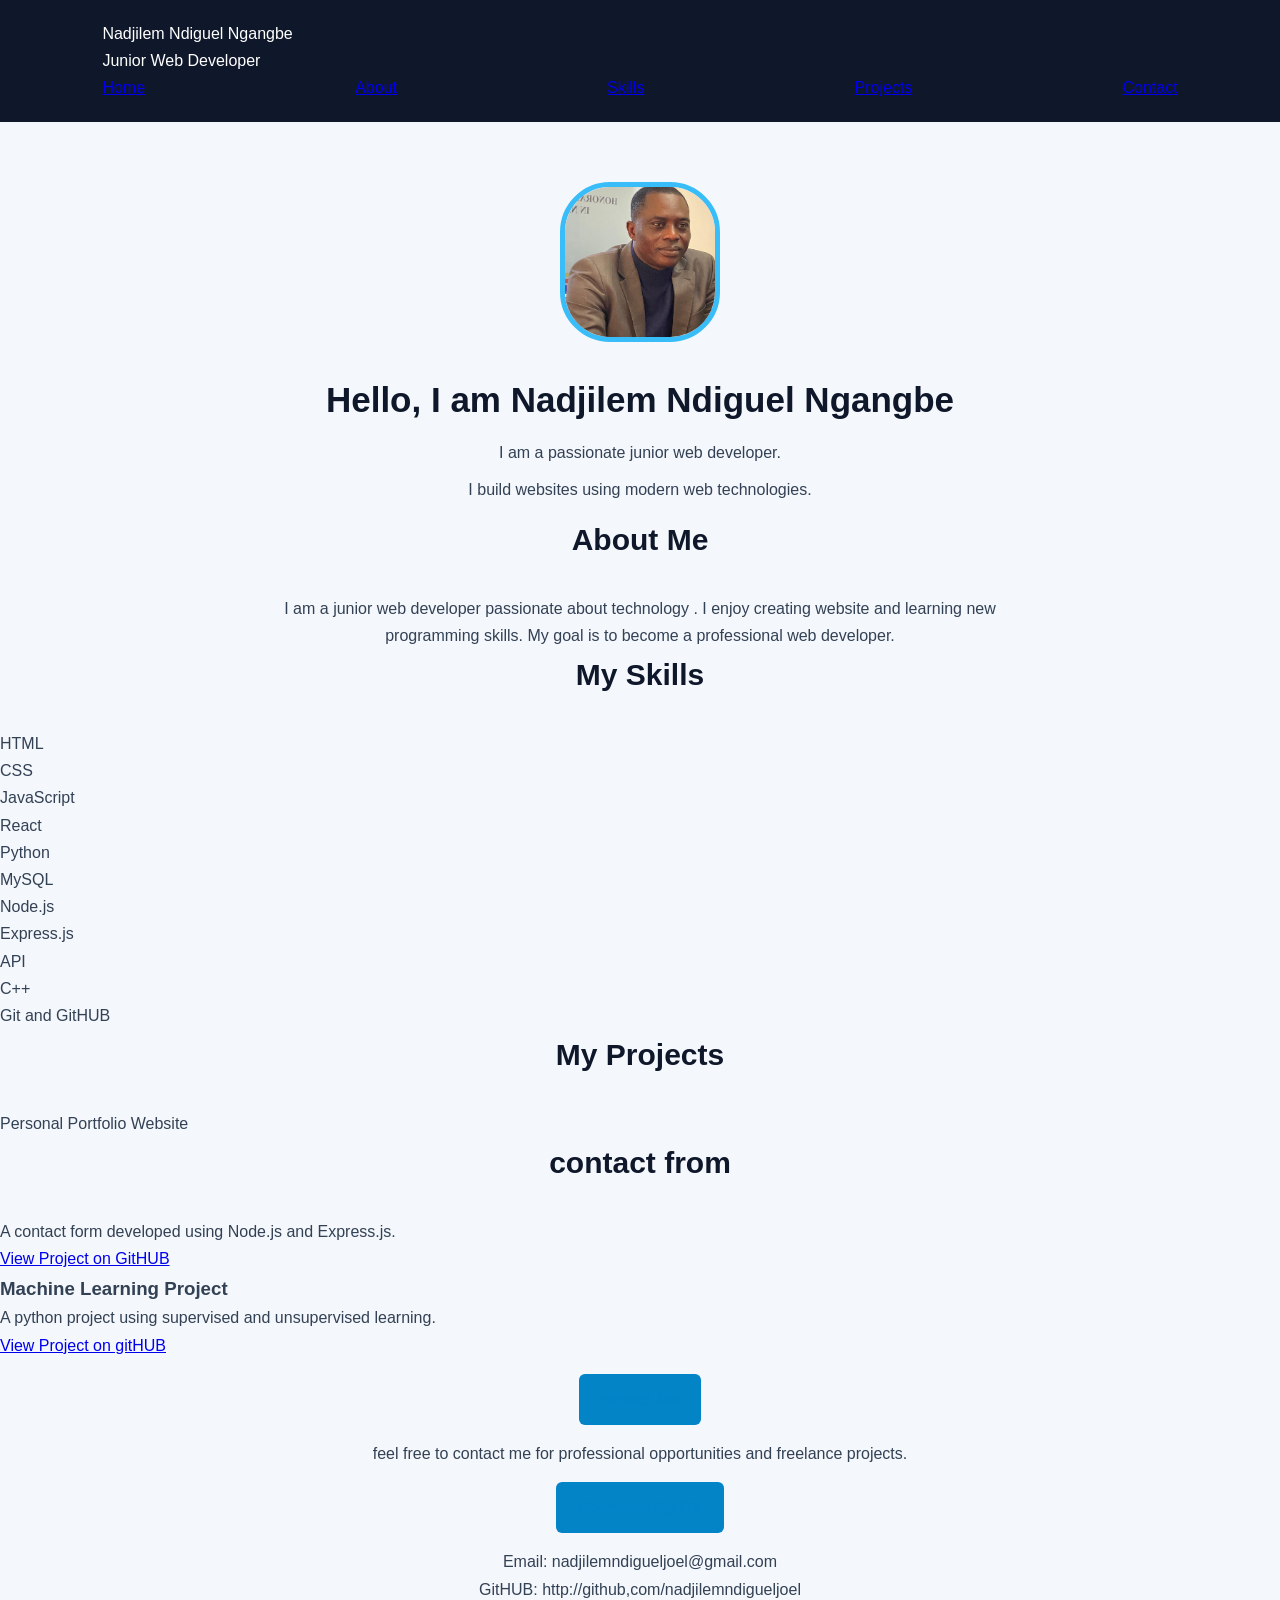
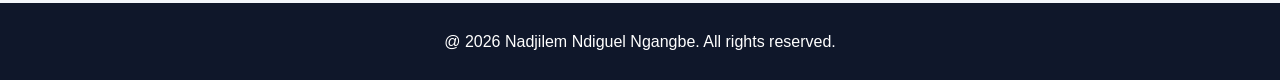
==== index-en.html @ b5fd08e3 "Add files via upload" ====
<!DOCTYPE html>
<html lang="en">
    <head>
        <meta charset="UTF-8">
        <meta name="viewport"
        content="width=device-width,
        initial-scale=1.0">
        <title>Nadjilem Ndiguel | Web Developer</title>
        <link rel="stylesheet" href="style.css">
    </head>
    <body>
        <header

        <h1>Nadjilem Ndiguel Ngangbe</h1>
        <p>Junior Web Developer</p>

        <nav>
            
            <a href="#home">Home</a>
            <a href="#about">About</a>
            <a href="#skills">Skills</a>
            <a href="#projects">Projects</a>
            <a href="#contact">Contact</a>
        </nav>
    </header>

        <section id="home">

            <img src="profile.jpg" alt="Joel's profile">


        <h2>Hello, I am Nadjilem Ndiguel Ngangbe</h1>

        <p>I am a passionate junior web developer.</p>
        
        <p>I build websites using modern web technologies.</p>
        </section>

        <section id="about">
            <h2>About Me</h2>
            <p>I am a junior web developer passionate about technology
                . I enjoy creating
                website and learning new programming skills.
                My goal is to become a professional web developer.
            </p>
                </section>

        <section id="skills">
            <h2>My Skills</h2>
                <ul>
            <li>HTML</li>
            <li>CSS</li>
            <li>JavaScript</li>
            <li>React</li>
            <li>Python</li>
            <li>MySQL</li>
            <li>Node.js</li>
            <li>Express.js</li>
            <li>API</li>
            <li>C++</li>           
             <li>Git and GitHUB</li>
        </ul>
        </section>

        <section id="projects">
            <h2>My Projects</h2>
            <p>Personal Portfolio Website</p>

        <di>
                    <h2>contact from</h2>
                    <p>A contact form developed using Node.js and Express.js.</p>
                     <a href="http://gitHUB.com/nadjilemndigueljoel/NODE-PROJECTS.js"
                    target="_blank">View Project on GitHUB</a>
                 </div>

        <div>
            <h3>Machine Learning Project</h3>
            <p>A python project using supervised and unsupervised learning.</p>
        </div>
                 <a href="http://github.com/nadjilemndigueljoel
                    /python-machine-learning-assignment"
                    target="_blank">View Project
                    on gitHUB </a>
        

                    <section id="contact">
                        <a href="#contact" class="btn">
                            contact Me
                        </a>

                     <p>feel free to 
                    contact me for professional opportunities
                    and freelance projects.
                 </p>
                 <a href="Nadjilem%20Ndiguel%20NGANGBE CV.pdf"
                    class="btn" download>Download My CV</a>
                    <p>Email: nadjilemndigueljoel@gmail.com</p>
                    <p>GitHUB: http://github,com/nadjilemndigueljoel</p>
            </section>

            <footer>
                <p>
                    @ 2026 Nadjilem Ndiguel Ngangbe.
                    All rights reserved.
                </p>
            </footer>

            
        </body>
</html>
---- style.css ----
/* GENERAL*/
* {   
    margin: 0;
    padding: 0;
    box-sizing: border-box;

}

html {
    scroll-behavior: smooth;
}

body {
    font-family: Arial,
     sans-serif;
     background-color: #f4f7fb;
    color: #334155;
    line-height: 1.7;
    
}

/* HEADER */
header {
    background-color:
     #0f172a;
    color: white;
    padding: 20px 8%;
}

nav  {
    display: flex;
    justify-content:
    space-between;
    align-items: center;
    flex-wrap: wrap;
}

nav h1 {
    font-size: 26px;
    color: #38bdf8; 
}

.nav-links a {
    color: white;
    text-decoration: none;
    margin-left: 20px;
}

.nav-links a:hover {
    color: #38bdf8;
}

/* SECTION */
selection {
   max-width: 1100px;
   margin: 50px auto;
   padding: 40px 25px; 
}

section h2 {
    text-align: center;
    color: #0f172a;
    font-size: 30px;
    margin-bottom: 30px;
}

/* HOME */
#home {
    text-align: center;
    padding-top: 60px;
}

#home img {
    width: 160px;
    height: 160px;
    border-radius: 50px;
    object-fit: cover;
    border: 5px solid #38bdf8;
    margin-bottom: 20px;
    
}


    #home h2 {
        font-size: 35px;
        margin-bottom: 10px;
        }

#home h3 {
    color: #0284c7;
    margin-bottom: 15px;
            
        }

 #home p {
    max-width: 600px;
    margin: 10px auto;

        }
/* BUTTONS */
.btn {

    display: inline-block;
    background: #0284c7;
    color: white;
    text-decoration: none;
    padding: 12px 22px;
    border-radius: 6px;
    margin: 15px 8px;
    transition: 0.35;

    }

.btn:hover {
        background:#0f172a;
        transform:
        translateY(-3px);
    }

 /* ABOUT */
 #about p {
    max-width: 800px;
    margin: auto;
    text-align: center;
    }

 /* SKILLS */
 .skills-container {
    display: flex;
    justify-content: center;
    flex-wrap: wrap;
    gap: 15px;
 }   

 .skills-container div {
    background: white;
    padding: 15px 25px;
    border-radius: 8px;
    box-shadow: 0 3px 10px
    rgba(0,0,0,0.08);
    font-weight: bold;
 }

 /* PROJECTS */
 .project-card {
    background: white;
    padding: 25px;
    margin: 20px;
    border-radius: 10px;
    box-shadow: 0 3px 12px
    rgba(0,0,0,0.08);
 }

 .project-card h3 {
    color: #0284c7;
    margin-bottom: 10px;

 }

 .project-card a {
    display: inline-block;
    margin-top: 15px;
    color: #0284c7;
    font-weight: bold;
    text-decoration: none;
 }

 /* SERVICES */
 .service-card {
    background: white;
    padding: 25px;
    margin: 15px 0;
    border-radius: 10px;
    text-align: center;
    box-shadow: 0 3px 12px
    rgba(0,0,0,0.08);
 }

 .service-card h3 {
    color: #0284c7;
    margin-bottom: 10px;
 }

 /* CONTACT */
 #contact {
    text-align: center;
 }

 #contact a {
    color: #0284c7;
    text-decoration: none;
 }

 /* FOOTER */
 footer {
    background: #0f172a;
    color: white;
    text-align: center;
    padding: 25px;
 }

 /* MOBILE */
 @media (max-width: 600px) {
    header {
        padding: 20px;
    }
    nav {
        flex-direction: column;
        gap: 15px;
    }
    .nav-links {
        text-align: center;
    }

    .nav-links a {
        display: 
        inline-block;
        margin: 5px 8px;
    }

    #home h2 {
        font-size: 27px;
    }

    section {
        margin: 25px 10px;
        padding: 25px 15px;
    }
 }
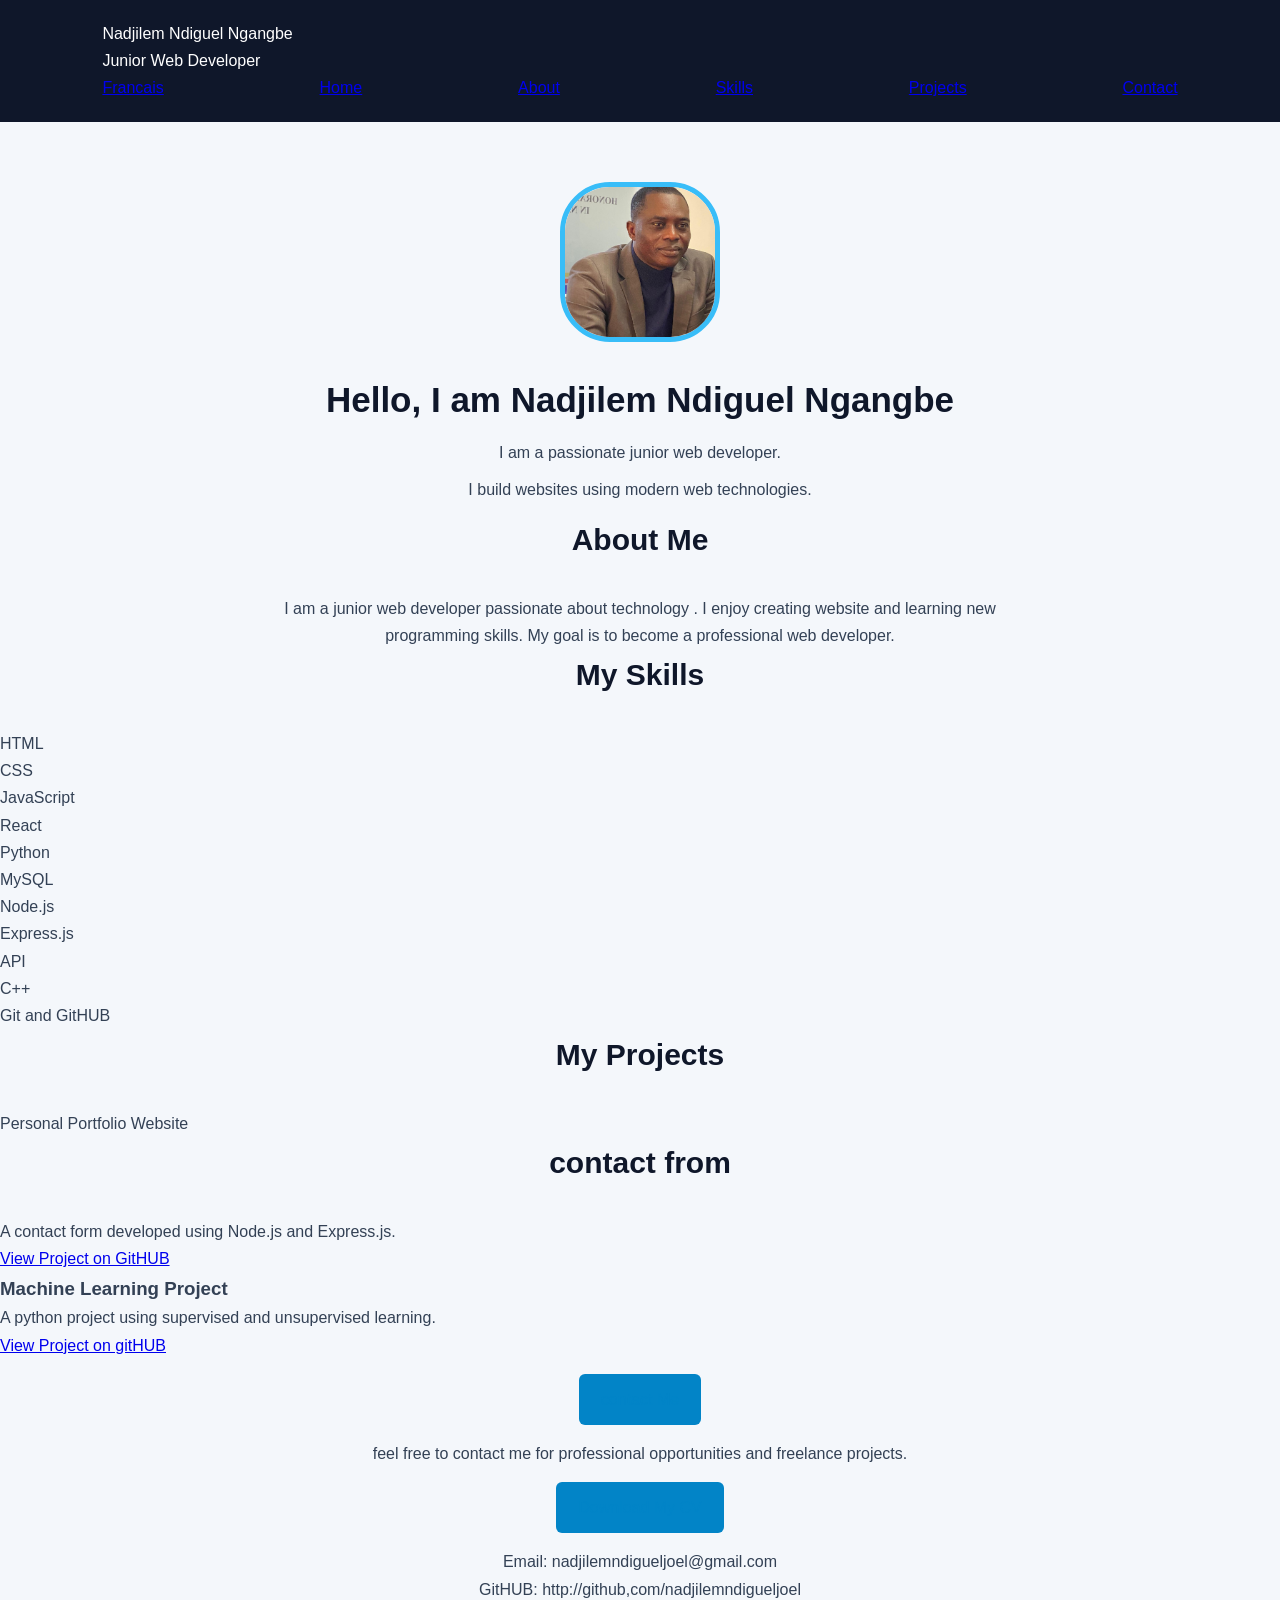
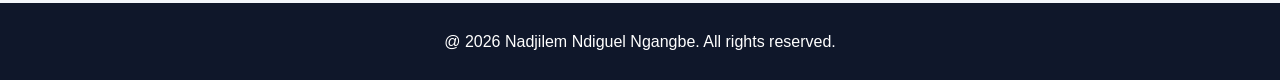
==== commit 43910ffa: "Add files via upload" ====
--- a/index-en.html
+++ b/index-en.html
@@ -15,7 +15,7 @@
         <p>Junior Web Developer</p>
 
         <nav>
-            
+            <a href="index.html">Francais</a>
             <a href="#home">Home</a>
             <a href="#about">About</a>
             <a href="#skills">Skills</a>
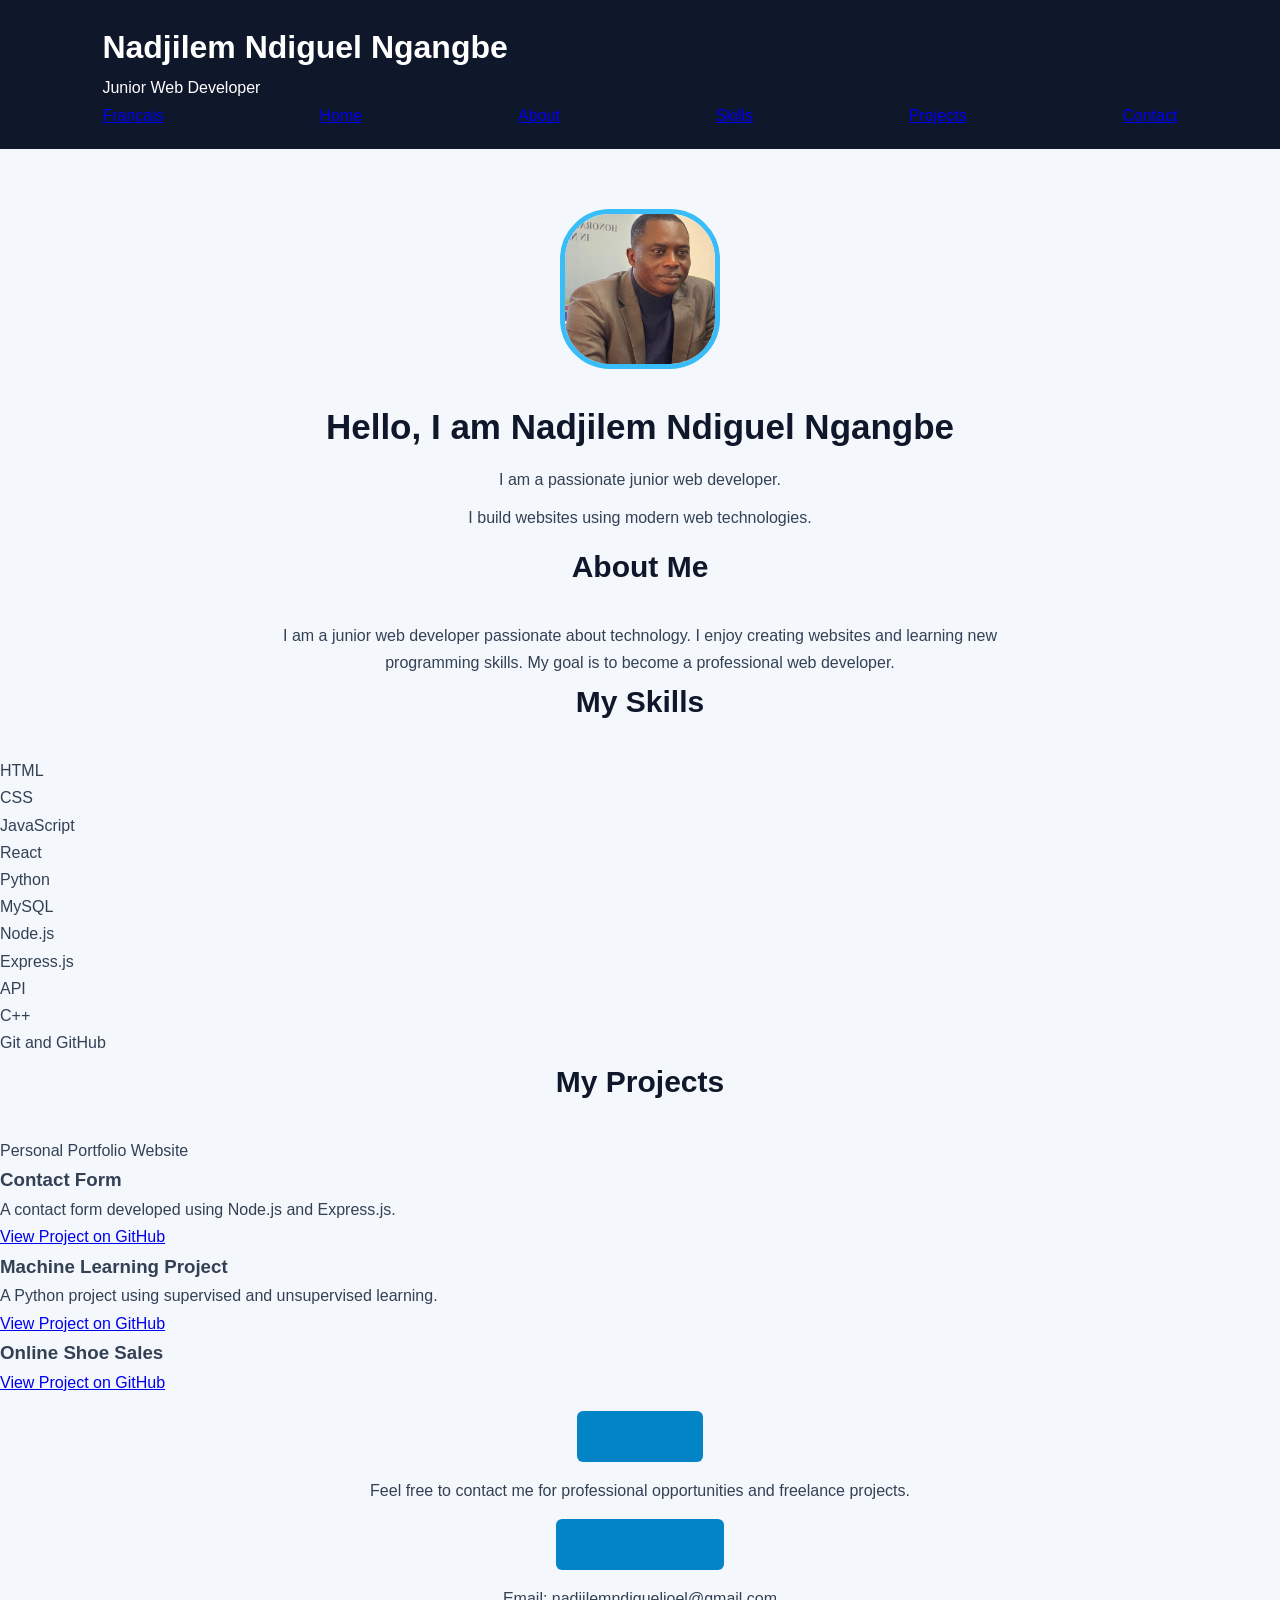
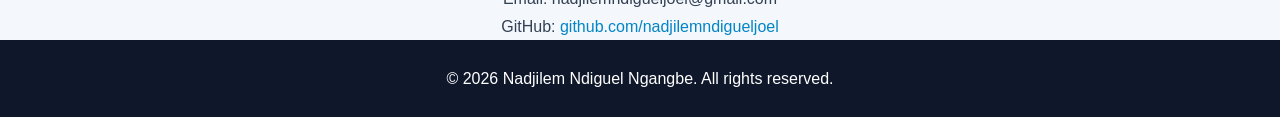
==== commit 8cdf5f56: "update index.html" ====
--- a/index-en.html
+++ b/index-en.html
@@ -1,112 +1,90 @@
-<!DOCTYPE html>
-<html lang="en">
-    <head>
-        <meta charset="UTF-8">
-        <meta name="viewport"
-        content="width=device-width,
-        initial-scale=1.0">
-        <title>Nadjilem Ndiguel | Web Developer</title>
-        <link rel="stylesheet" href="style.css">
-    </head>
-    <body>
-        <header
-
-        <h1>Nadjilem Ndiguel Ngangbe</h1>
-        <p>Junior Web Developer</p>
-
-        <nav>
-            <a href="index.html">Francais</a>
-            <a href="#home">Home</a>
-            <a href="#about">About</a>
-            <a href="#skills">Skills</a>
-            <a href="#projects">Projects</a>
-            <a href="#contact">Contact</a>
-        </nav>
-    </header>
-
-        <section id="home">
-
-            <img src="profile.jpg" alt="Joel's profile">
-
-
-        <h2>Hello, I am Nadjilem Ndiguel Ngangbe</h1>
-
-        <p>I am a passionate junior web developer.</p>
-        
-        <p>I build websites using modern web technologies.</p>
-        </section>
-
-        <section id="about">
-            <h2>About Me</h2>
-            <p>I am a junior web developer passionate about technology
-                . I enjoy creating
-                website and learning new programming skills.
-                My goal is to become a professional web developer.
-            </p>
-                </section>
-
-        <section id="skills">
-            <h2>My Skills</h2>
-                <ul>
-            <li>HTML</li>
-            <li>CSS</li>
-            <li>JavaScript</li>
-            <li>React</li>
-            <li>Python</li>
-            <li>MySQL</li>
-            <li>Node.js</li>
-            <li>Express.js</li>
-            <li>API</li>
-            <li>C++</li>           
-             <li>Git and GitHUB</li>
-        </ul>
-        </section>
-
-        <section id="projects">
-            <h2>My Projects</h2>
-            <p>Personal Portfolio Website</p>
-
-        <di>
-                    <h2>contact from</h2>
-                    <p>A contact form developed using Node.js and Express.js.</p>
-                     <a href="http://gitHUB.com/nadjilemndigueljoel/NODE-PROJECTS.js"
-                    target="_blank">View Project on GitHUB</a>
-                 </div>
-
-        <div>
-            <h3>Machine Learning Project</h3>
-            <p>A python project using supervised and unsupervised learning.</p>
-        </div>
-                 <a href="http://github.com/nadjilemndigueljoel
-                    /python-machine-learning-assignment"
-                    target="_blank">View Project
-                    on gitHUB </a>
-        
-
-                    <section id="contact">
-                        <a href="#contact" class="btn">
-                            contact Me
-                        </a>
-
-                     <p>feel free to 
-                    contact me for professional opportunities
-                    and freelance projects.
-                 </p>
-                 <a href="Nadjilem%20Ndiguel%20NGANGBE CV.pdf"
-                    class="btn" download>Download My CV</a>
-                    <p>Email: nadjilemndigueljoel@gmail.com</p>
-                    <p>GitHUB: http://github,com/nadjilemndigueljoel</p>
-            </section>
-
-            <footer>
-                <p>
-                    @ 2026 Nadjilem Ndiguel Ngangbe.
-                    All rights reserved.
-                </p>
-            </footer>
-
-            
-        </body>
-</html>
-
-            +<!DOCTYPE html>
+<html lang="en">
+    <head>
+        <meta charset="UTF-8">
+        <meta name="viewport" content="width=device-width, initial-scale=1.0">
+        <title>Nadjilem Ndiguel | Web Developer</title>
+        <link rel="stylesheet" href="style.css">
+    </head>
+    <body>
+        <header>
+            <h1>Nadjilem Ndiguel Ngangbe</h1>
+            <p>Junior Web Developer</p>
+
+            <nav>
+                <a href="index.html">Francais</a>
+                <a href="#home">Home</a>
+                <a href="#about">About</a>
+                <a href="#skills">Skills</a>
+                <a href="#projects">Projects</a>
+                <a href="#contact">Contact</a>
+            </nav>
+        </header>
+
+        <section id="home">
+            <img src="profile.jpg" alt="Joel's profile">
+            <h2>Hello, I am Nadjilem Ndiguel Ngangbe</h2>
+            <p>I am a passionate junior web developer.</p>
+            <p>I build websites using modern web technologies.</p>
+        </section>
+
+        <section id="about">
+            <h2>About Me</h2>
+            <p>I am a junior web developer passionate about technology. I enjoy creating websites and learning new programming skills. My goal is to become a professional web developer.</p>
+        </section>
+
+        <section id="skills">
+            <h2>My Skills</h2>
+            <ul>
+                <li>HTML</li>
+                <li>CSS</li>
+                <li>JavaScript</li>
+                <li>React</li>
+                <li>Python</li>
+                <li>MySQL</li>
+                <li>Node.js</li>
+                <li>Express.js</li>
+                <li>API</li>
+                <li>C++</li>
+                <li>Git and GitHub</li>
+            </ul>
+        </section>
+
+        <section id="projects">
+            <h2>My Projects</h2>
+            <p>Personal Portfolio Website</p>
+
+            <div>
+                <h3>Contact Form</h3>
+                <p>A contact form developed using Node.js and Express.js.</p>
+                <a href="https://github.com/nadjilemndigueljoel/NODE-PROJECTS.js"
+                   target="_blank" rel="noopener noreferrer">View Project on GitHub</a>
+            </div>
+
+            <div>
+                <h3>Machine Learning Project</h3>
+                <p>A Python project using supervised and unsupervised learning.</p>
+                <a href="https://github.com/nadjilemndigueljoel/python-machine-learning-assignment"
+                   target="_blank" rel="noopener noreferrer">View Project on GitHub</a>
+            </div>
+
+            <div>
+                <h3>Online Shoe Sales</h3>
+                <a href="https://github.com/nadjilemndigueljoel/Makiuzu1"
+                   target="_blank" rel="noopener noreferrer">View Project on GitHub</a>
+            </div>
+        </section>
+
+        <section id="contact">
+            <a href="#contact" class="btn">Contact Me</a>
+            <p>Feel free to contact me for professional opportunities and freelance projects.</p>
+            <a href="NADJILEM%20NDIGUEL%20NGANGBE%20CV.pdf" class="btn" download>Download My CV</a>
+            <p>Email: nadjilemndigueljoel@gmail.com</p>
+            <p>GitHub: <a href="https://github.com/nadjilemndigueljoel">github.com/nadjilemndigueljoel</a></p>
+        </section>
+
+        <footer>
+            <p>&copy; 2026 Nadjilem Ndiguel Ngangbe. All rights reserved.</p>
+        </footer>
+    </body>
+</html>
